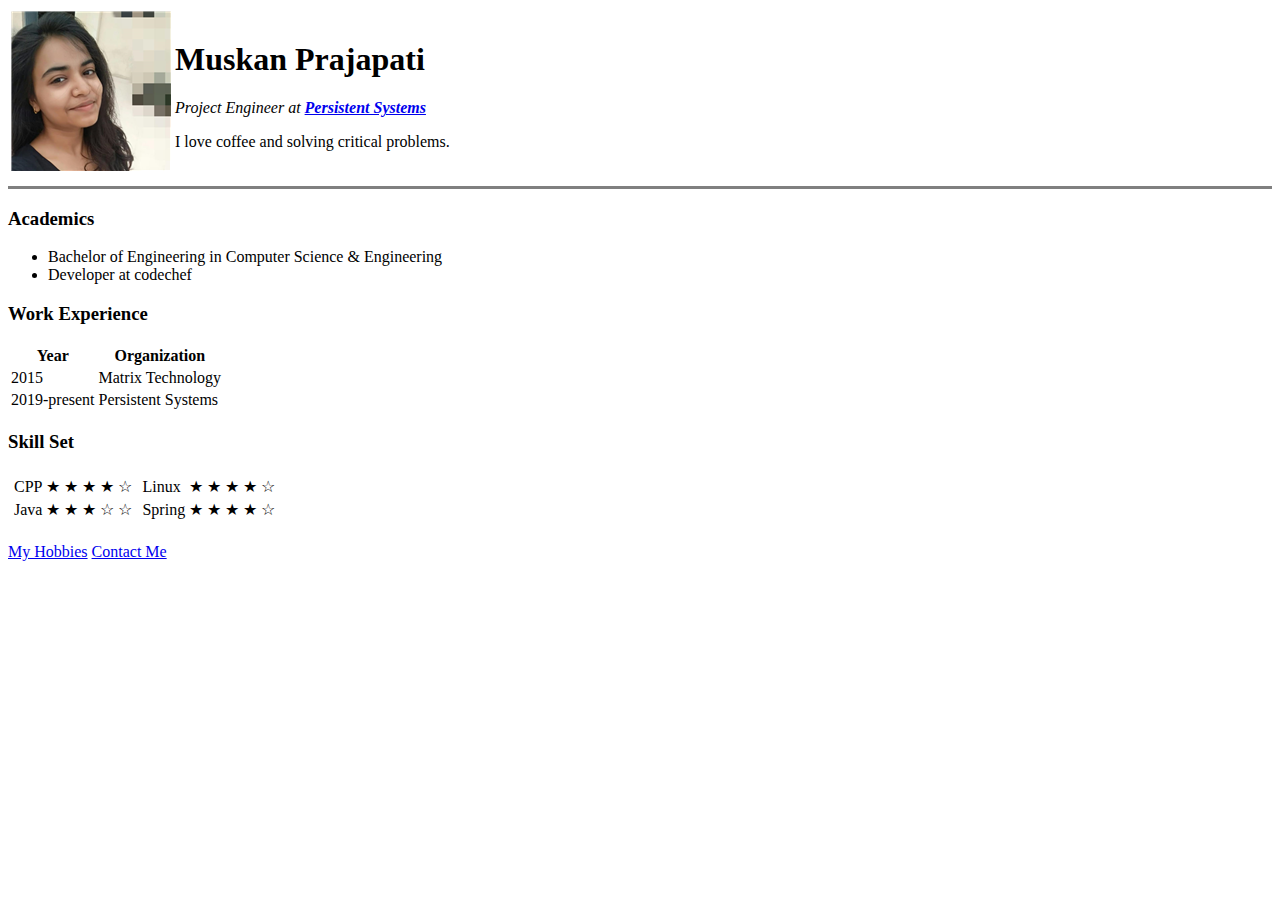
==== index.html @ 4b1053ff "updated cv" ====
<!DOCTYPE html>
<html lang="en" dir="ltr">
  <head>
    <meta charset="utf-8">
    <title> Muskan's personal site</title>
  </head>
  <body>
    <table>
      <tr>
        <td>  <img src="images/profile.png" alt="muskan profile picture"></td>
        <td>
          <h1> Muskan Prajapati </h1>
          <p><em>Project Engineer at <strong><a href="https://www.persistent.com/">Persistent Systems</a></strong></em></p>
          <p>I love coffee and solving critical problems.</p></td>
      </tr>
    </table>

    <hr size=3 noshade>
    <h3>Academics</h3>
    <ul>
      <li>Bachelor of Engineering in Computer Science & Engineering</li>
      <li>Developer at codechef</li>
    </ul>
    <h3>Work Experience</h3>
    <table>
      <thead>
        <tr>
          <th>Year</th>
          <th>Organization</th>
        </tr>
      </thead>
      <tbody>
        <tr>
          <td>2015</td>
          <td>Matrix Technology</td>
        </tr>
        <tr>
          <td>2019-present</td>
          <td>Persistent Systems</td>
        </tr>
      </tbody>
    </table>

<h3>Skill Set</h3>
    <table>
      <tr>
        <td>
          <table>
            <tr>
              <td>CPP</td>
              <td>&#9733 &#9733 &#9733 &#9733 &#9734</td>
            </tr>
            <tr>
              <td>Java</td>
              <td>&#9733 &#9733 &#9733 &#9734 &#9734</td>
            </tr>
          </table>
        </td>
        <td>
          <table>
            <tr>
              <td>Linux</td>
              <td>&#9733 &#9733 &#9733 &#9733 &#9734</td>
            </tr>
            <tr>
              <td>Spring</td>
              <td>&#9733 &#9733 &#9733 &#9733 &#9734</td>
            </tr>
          </table>
        </td>
      </tr>
    </table>
    <br>
    <a href="hobbies.html">My Hobbies</a>
    <a href="contact.html">Contact Me</a>
  </body>
</html>
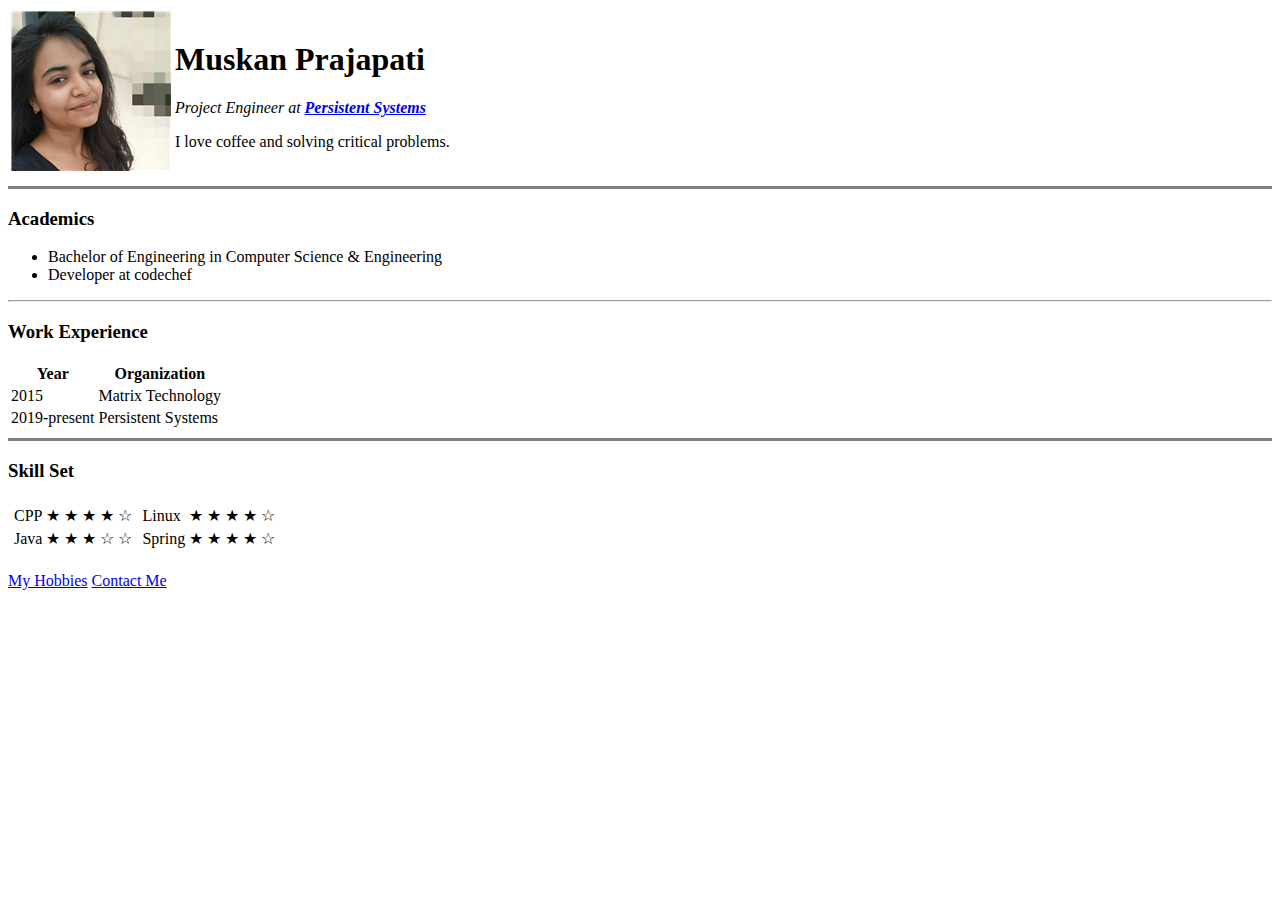
==== commit 9ad45663: "updated css" ====
--- a/index.html
+++ b/index.html
@@ -3,11 +3,12 @@
   <head>
     <meta charset="utf-8">
     <title> Muskan's personal site</title>
+    <link rel="stylesheet" href="css/styles.css">
   </head>
-  <body>
-    <table>
-      <tr>
-        <td>  <img src="images/profile.png" alt="muskan profile picture"></td>
+  <body >
+        <table class="profiletable">
+      <tr >
+        <td>  <img class="profile" src="images/profile.png" alt="muskan profile picture"></td>
         <td>
           <h1> Muskan Prajapati </h1>
           <p><em>Project Engineer at <strong><a href="https://www.persistent.com/">Persistent Systems</a></strong></em></p>
@@ -21,6 +22,7 @@
       <li>Bachelor of Engineering in Computer Science & Engineering</li>
       <li>Developer at codechef</li>
     </ul>
+    <hr>
     <h3>Work Experience</h3>
     <table>
       <thead>
@@ -40,7 +42,7 @@
         </tr>
       </tbody>
     </table>
-
+<hr size=3 noshade>
 <h3>Skill Set</h3>
     <table>
       <tr>
@@ -71,7 +73,7 @@
       </tr>
     </table>
     <br>
-    <a href="hobbies.html">My Hobbies</a>
-    <a href="contact.html">Contact Me</a>
+    <a class="linktype" href="hobbies.html">My Hobbies</a>
+    <a class="linktype" href="contact.html">Contact Me</a>
   </body>
 </html>
